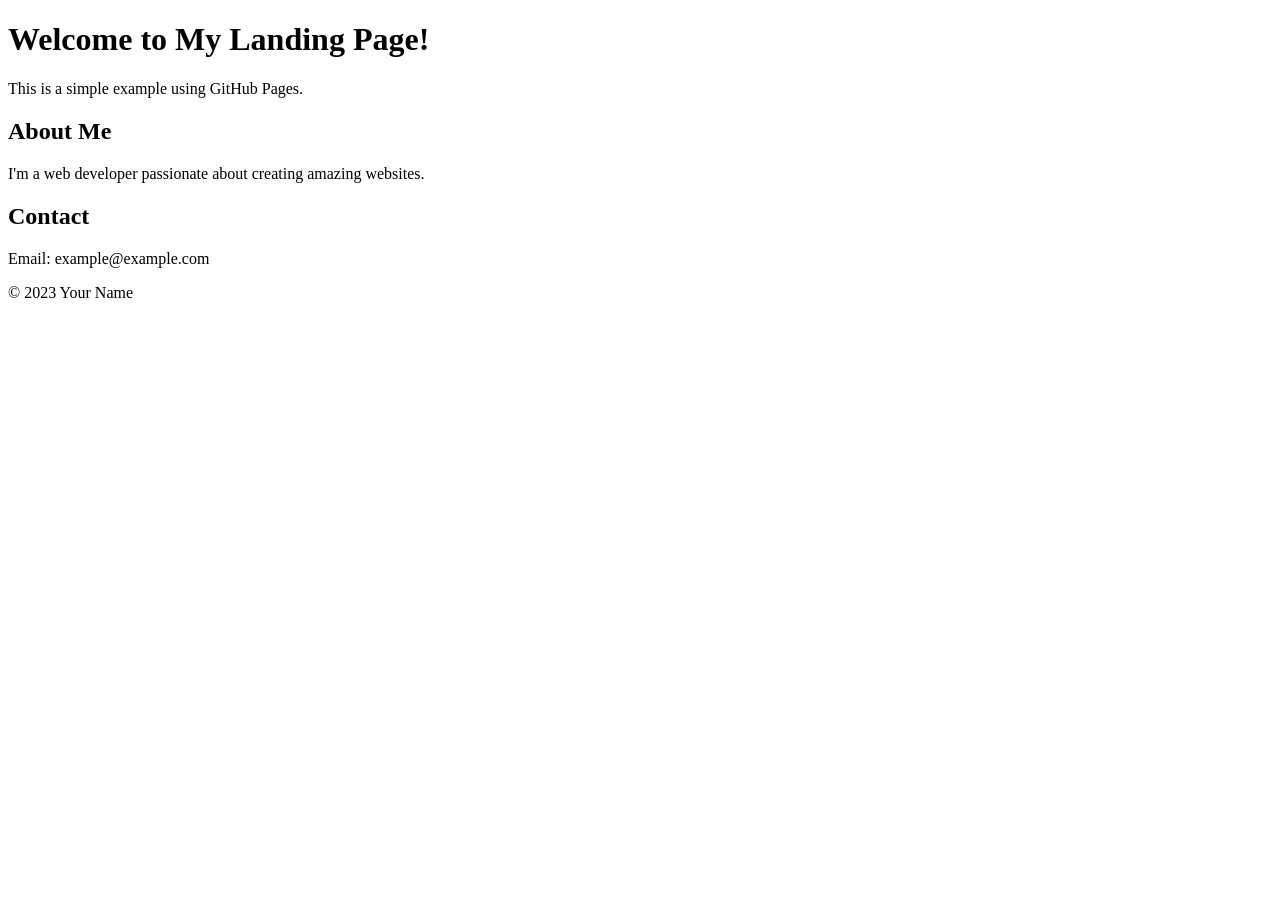
==== index.html @ 5fb466a4 "Create index.html" ====
<!DOCTYPE html>
<html lang="en">
<head>
    <meta charset="UTF-8">
    <meta name="viewport" content="width=device-width, initial-scale=1.0">
    <title>My Landing Page</title>
    <link rel="stylesheet" href="style.css">
</head>
<body>
    <header>
        <h1>Welcome to My Landing Page!</h1>
        <p>This is a simple example using GitHub Pages.</p>
    </header>
    <main>
        <section>
            <h2>About Me</h2>
            <p>I'm a web developer passionate about creating amazing websites.</p>
        </section>
        <section>
            <h2>Contact</h2>
            <p>Email: example@example.com</p>
        </section>
    </main>
    <footer>
        <p>© 2023 Your Name</p>
    </footer>
</body>
</html>
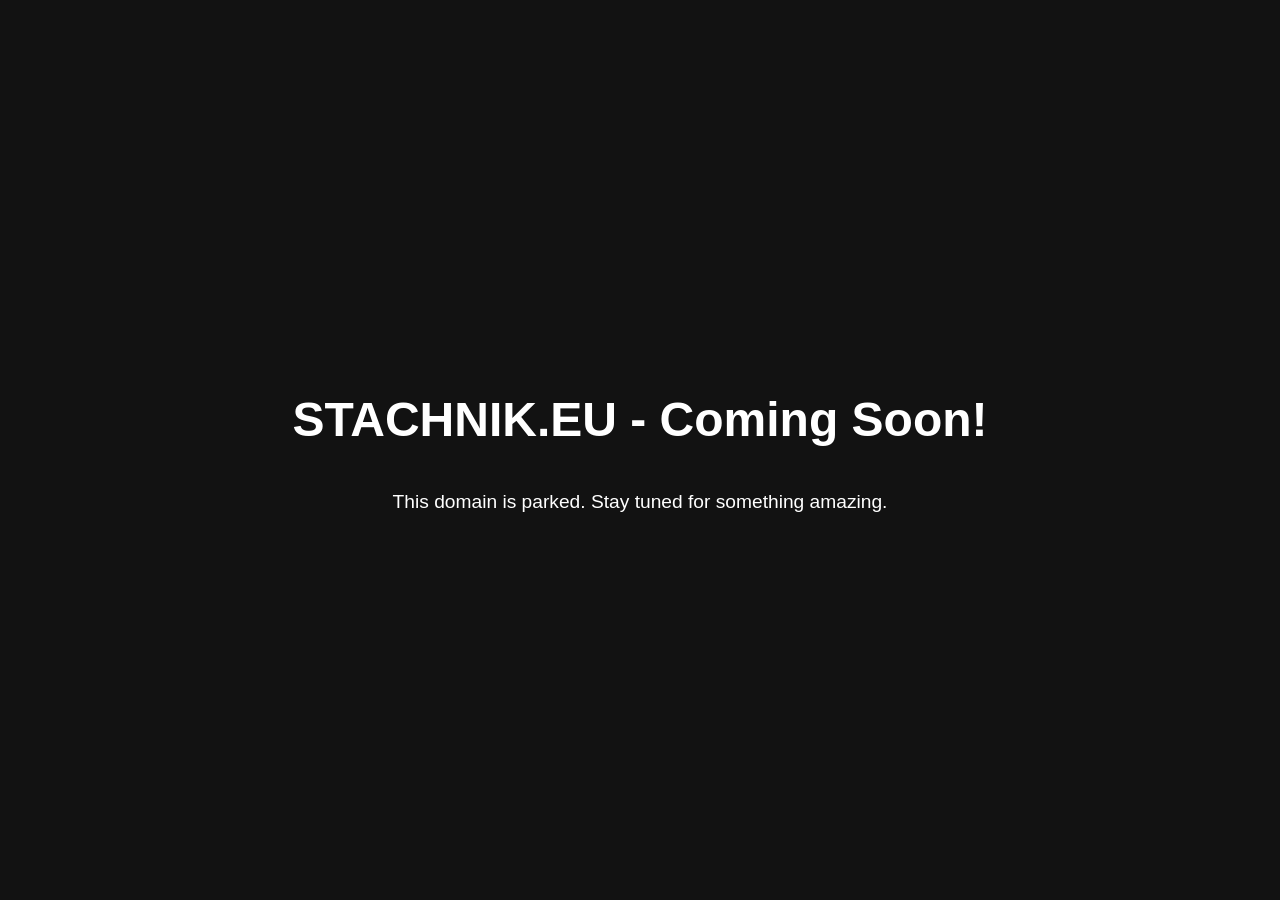
==== commit 1ac91ee0: "Create index.html" ====
--- a/index.html
+++ b/index.html
@@ -1,28 +1,31 @@
 <!DOCTYPE html>
 <html lang="en">
 <head>
-    <meta charset="UTF-8">
-    <meta name="viewport" content="width=device-width, initial-scale=1.0">
-    <title>My Landing Page</title>
-    <link rel="stylesheet" href="style.css">
+  <meta charset="UTF-8">
+  <title>Site Coming Soon</title>
+  <style>
+    body {
+      margin: 0;
+      background: #121212;
+      color: #ffffff;
+      font-family: Arial, sans-serif;
+      display: flex;
+      flex-direction: column;
+      align-items: center;
+      justify-content: center;
+      height: 100vh;
+    }
+    h1 {
+      font-size: 3em;
+      margin: 0.5em 0;
+    }
+    p {
+      font-size: 1.2em;
+    }
+  </style>
 </head>
 <body>
-    <header>
-        <h1>Welcome to My Landing Page!</h1>
-        <p>This is a simple example using GitHub Pages.</p>
-    </header>
-    <main>
-        <section>
-            <h2>About Me</h2>
-            <p>I'm a web developer passionate about creating amazing websites.</p>
-        </section>
-        <section>
-            <h2>Contact</h2>
-            <p>Email: example@example.com</p>
-        </section>
-    </main>
-    <footer>
-        <p>© 2023 Your Name</p>
-    </footer>
+  <h1>STACHNIK.EU - Coming Soon!</h1>
+  <p>This domain is parked. Stay tuned for something amazing.</p>
 </body>
 </html>
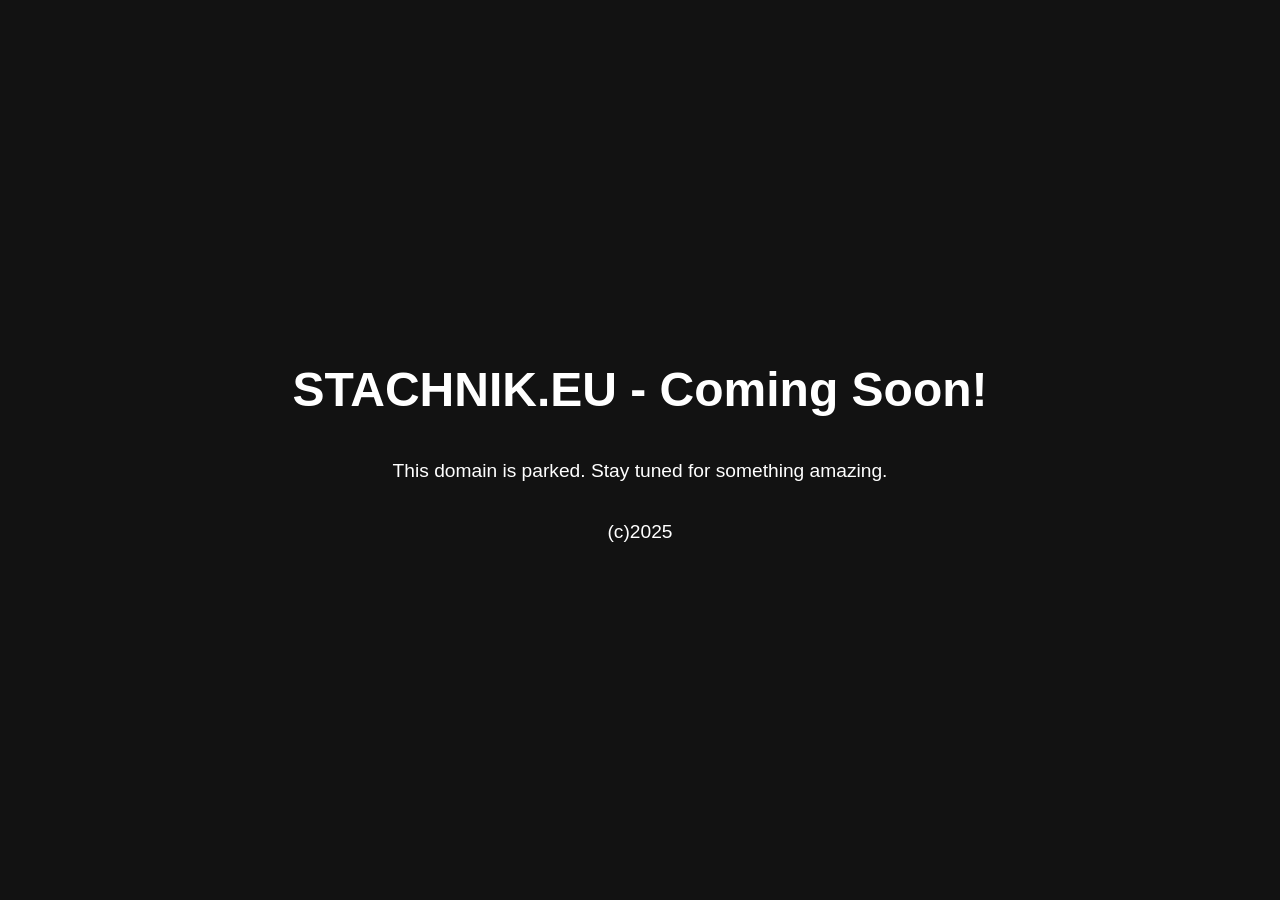
==== commit 64dfab1a: "Update index.html" ====
--- a/index.html
+++ b/index.html
@@ -27,5 +27,6 @@
 <body>
   <h1>STACHNIK.EU - Coming Soon!</h1>
   <p>This domain is parked. Stay tuned for something amazing.</p>
+  <p>(c)2025</p>
 </body>
 </html>
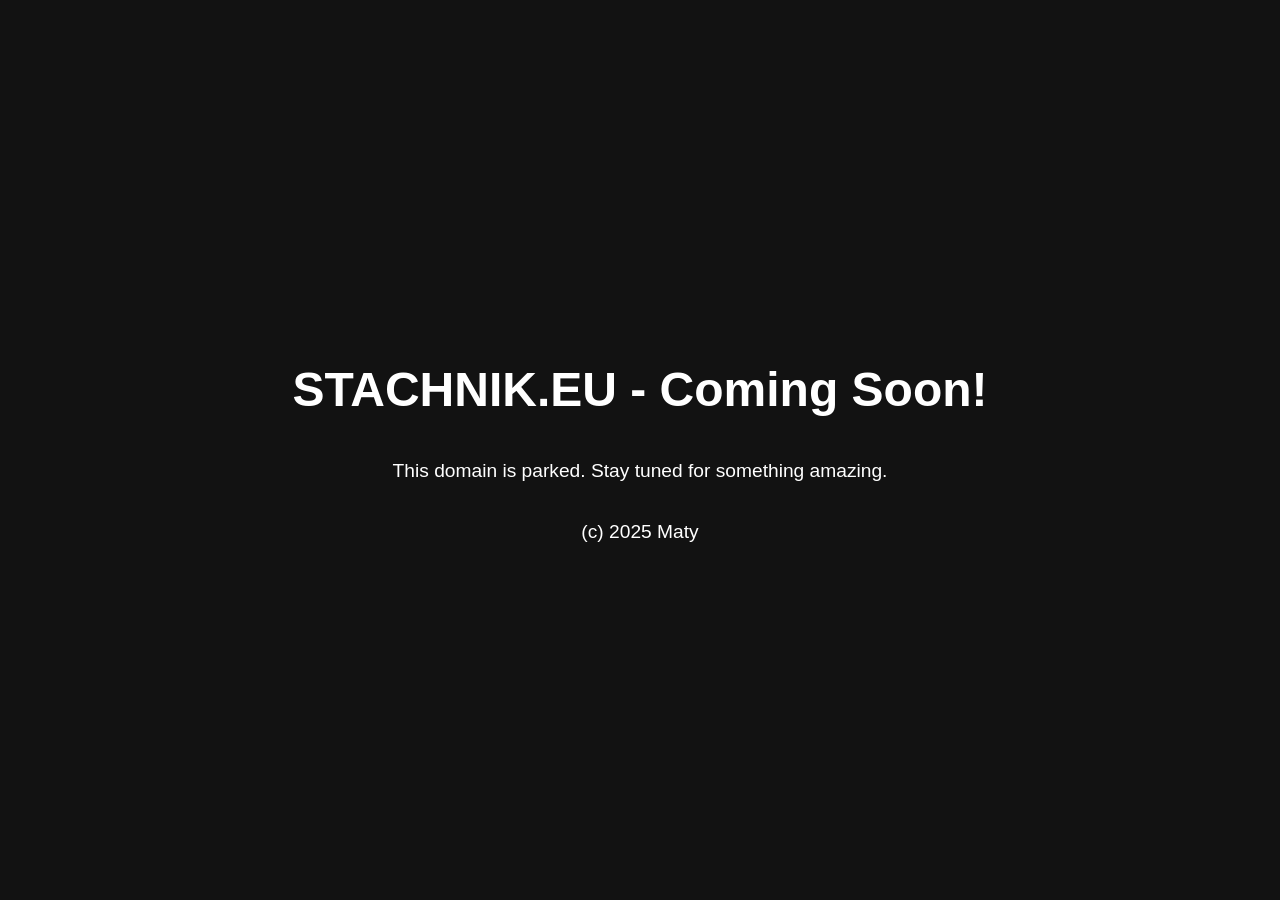
==== commit d60af471: "Update index.html" ====
--- a/index.html
+++ b/index.html
@@ -27,6 +27,6 @@
 <body>
   <h1>STACHNIK.EU - Coming Soon!</h1>
   <p>This domain is parked. Stay tuned for something amazing.</p>
-  <p>(c)2025</p>
+  <p>(c) 2025 Maty</p>
 </body>
 </html>
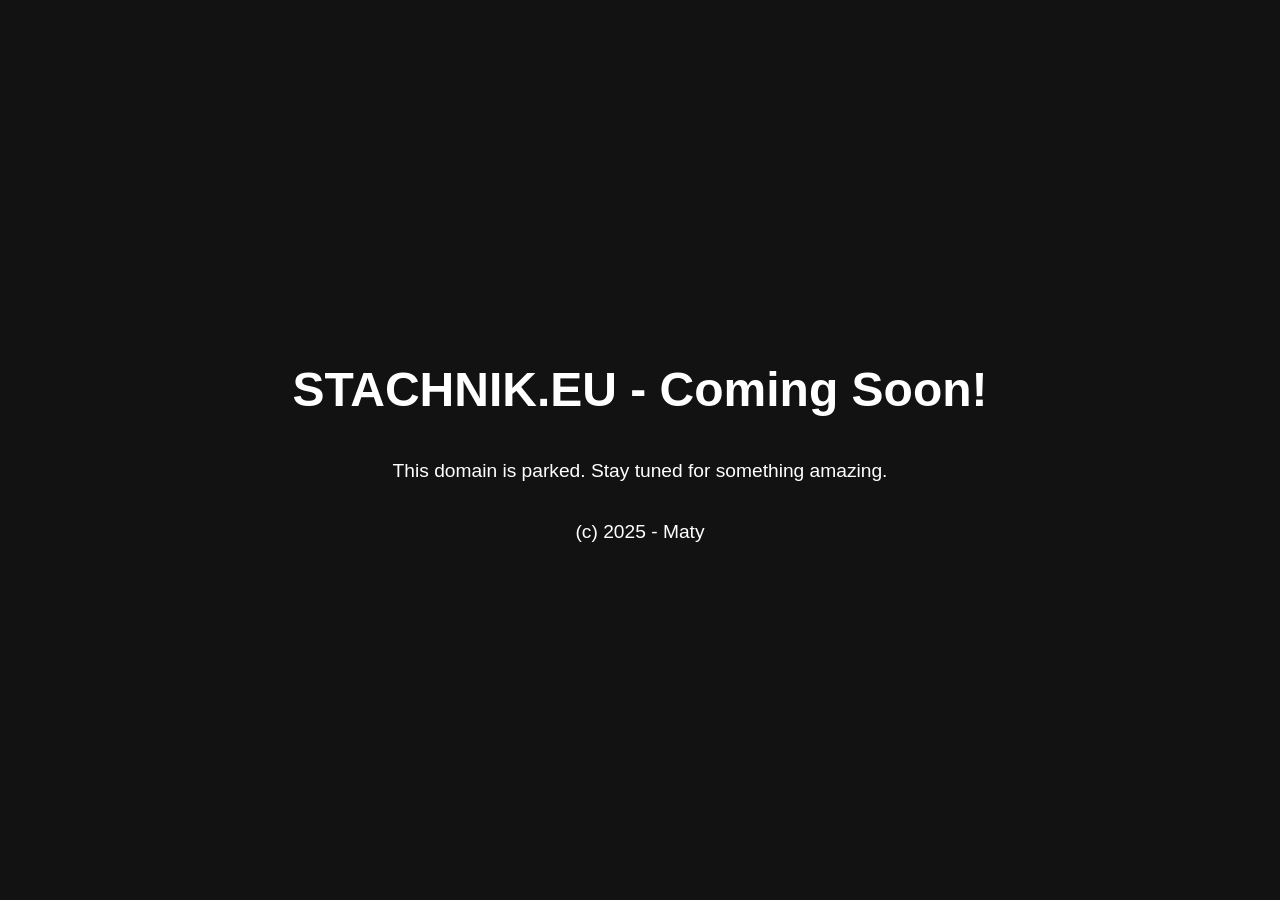
==== commit 532cda83: "Update index.html" ====
--- a/index.html
+++ b/index.html
@@ -27,6 +27,6 @@
 <body>
   <h1>STACHNIK.EU - Coming Soon!</h1>
   <p>This domain is parked. Stay tuned for something amazing.</p>
-  <p>(c) 2025 Maty</p>
+  <p>(c) 2025 - Maty</p>
 </body>
 </html>
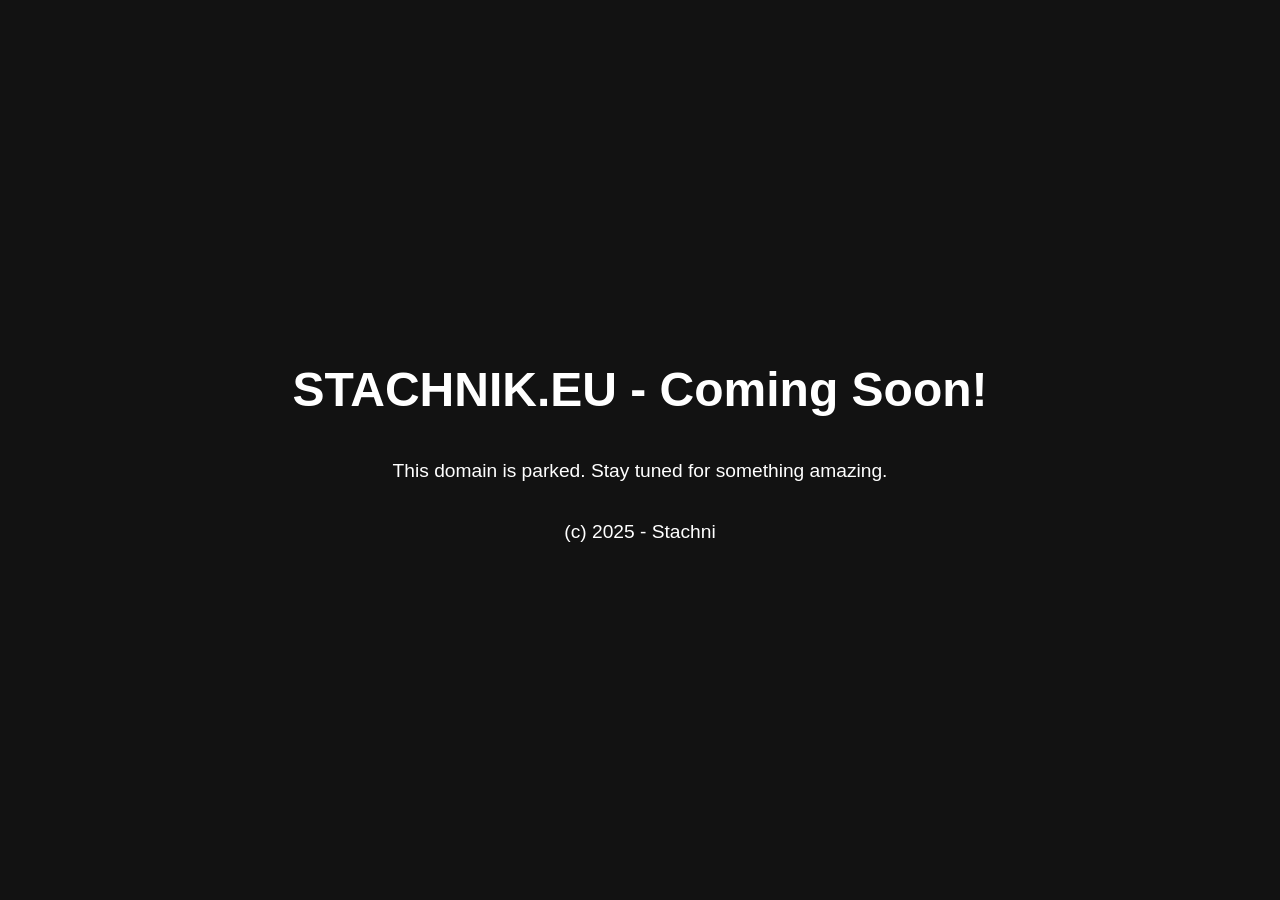
==== commit 572aa5c9: "Update index.html" ====
--- a/index.html
+++ b/index.html
@@ -27,6 +27,6 @@
 <body>
   <h1>STACHNIK.EU - Coming Soon!</h1>
   <p>This domain is parked. Stay tuned for something amazing.</p>
-  <p>(c) 2025 - Maty</p>
+  <p>(c) 2025 - Stachni</p>
 </body>
 </html>
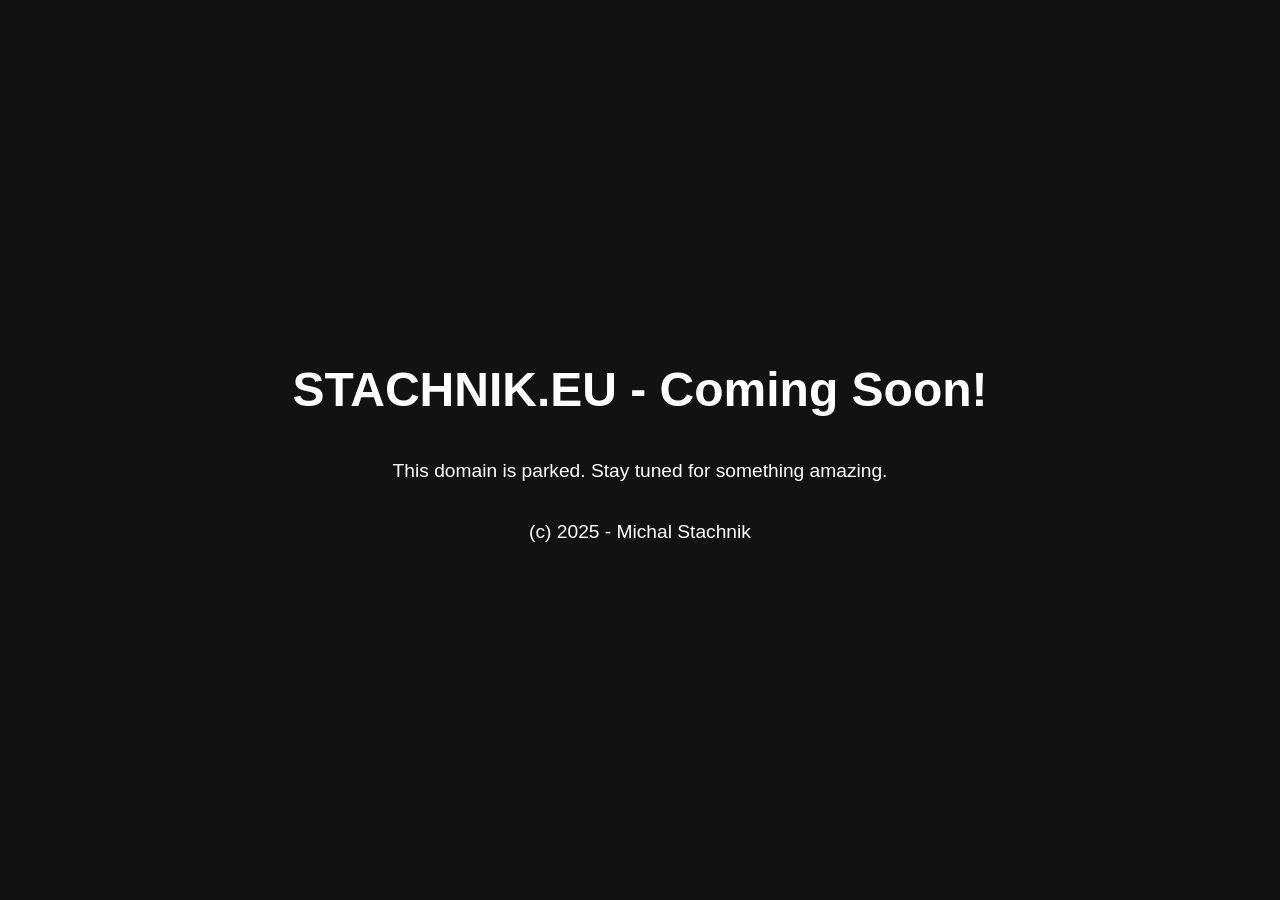
==== commit 0ff417de: "Update index.html" ====
--- a/index.html
+++ b/index.html
@@ -27,6 +27,6 @@
 <body>
   <h1>STACHNIK.EU - Coming Soon!</h1>
   <p>This domain is parked. Stay tuned for something amazing.</p>
-  <p>(c) 2025 - Stachni</p>
+  <p>(c) 2025 - Michal Stachnik</p>
 </body>
 </html>
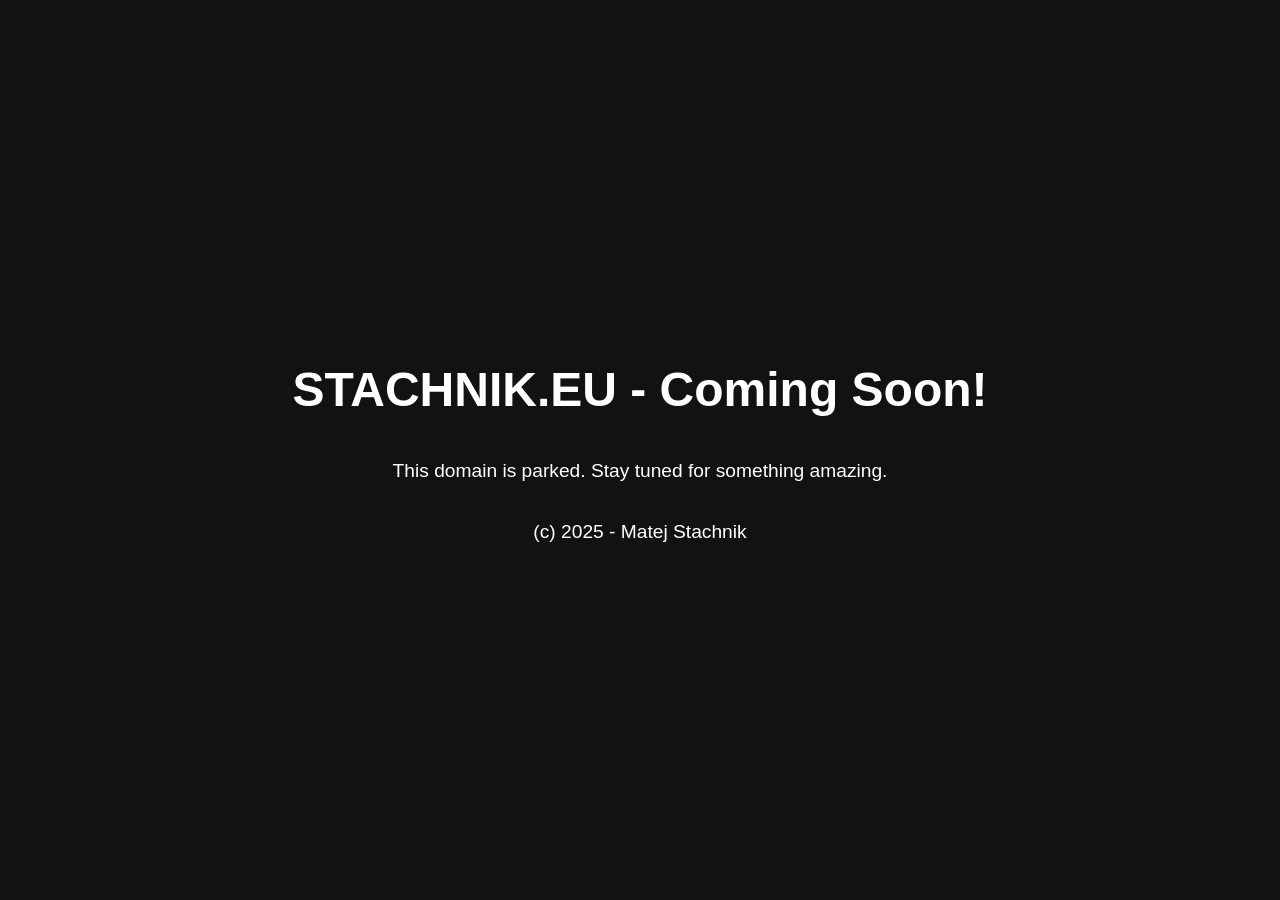
==== commit eb119c6d: "Update index.html" ====
--- a/index.html
+++ b/index.html
@@ -27,6 +27,6 @@
 <body>
   <h1>STACHNIK.EU - Coming Soon!</h1>
   <p>This domain is parked. Stay tuned for something amazing.</p>
-  <p>(c) 2025 - Michal Stachnik</p>
+  <p>(c) 2025 - Matej Stachnik</p>
 </body>
 </html>
